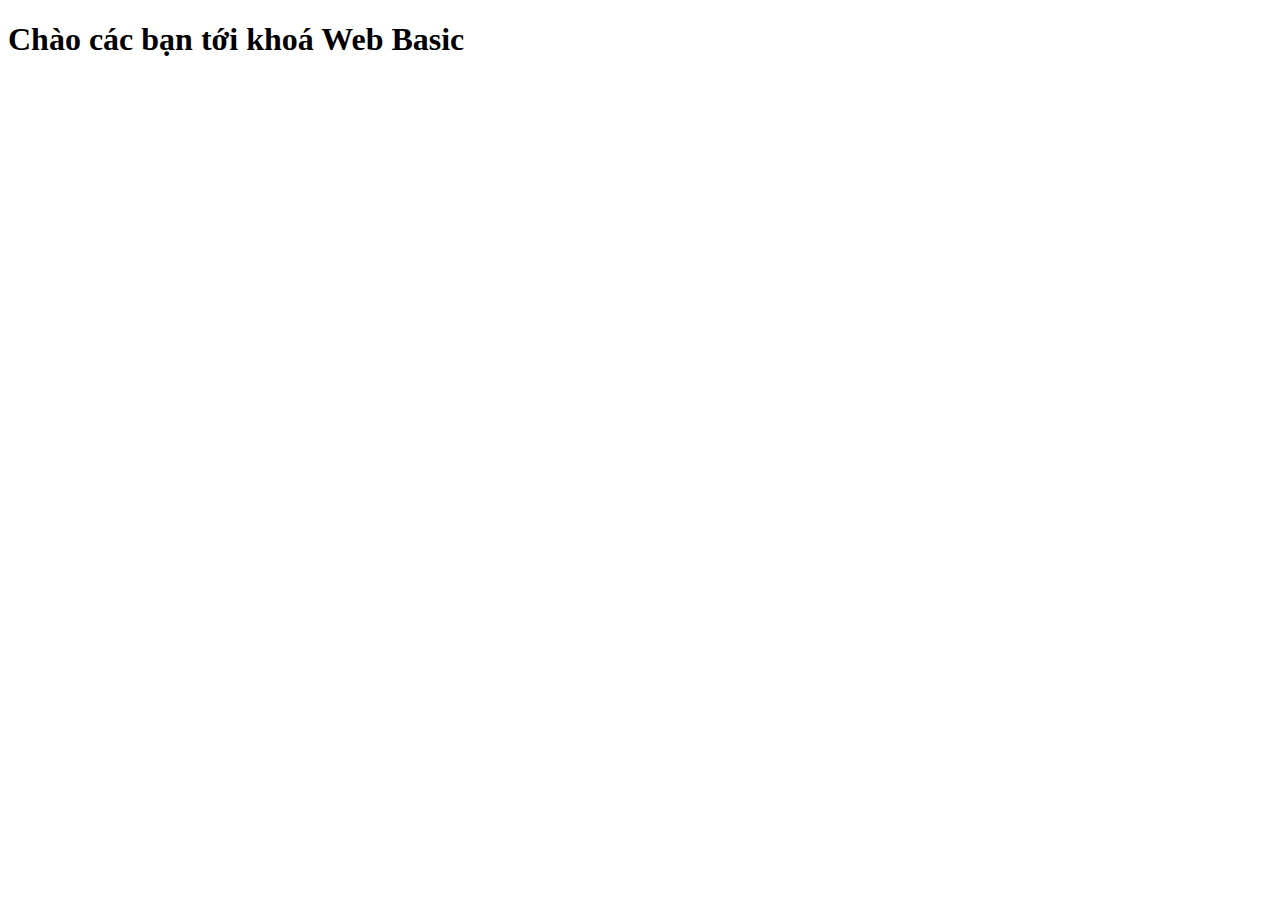
==== B1/index.html @ fb662813 "add first commit" ====
<!DOCTYPE html>
<html lang="en">
    <head>
        <meta charset="UTF-8">
        <meta name="viewport" content="width=device-width, initial-scale=1.0">
        <title>Buổi 1</title>
    </head>
    <body>
        <h1>Chào các bạn tới khoá Web Basic</h1>
    </body>
</html>
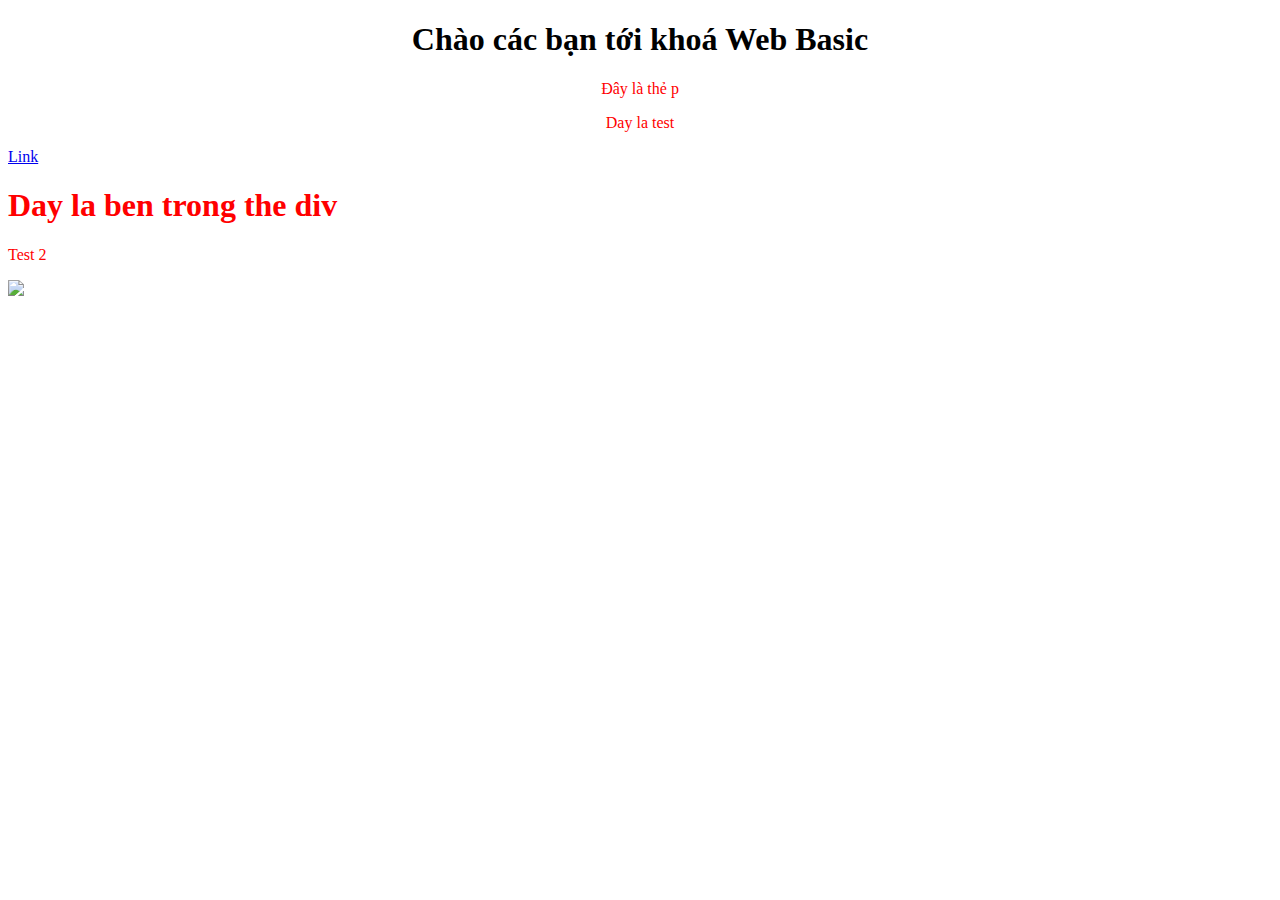
==== commit b360cfdb: "update" ====
--- a/B1/index.html
+++ b/B1/index.html
@@ -4,8 +4,30 @@
         <meta charset="UTF-8">
         <meta name="viewport" content="width=device-width, initial-scale=1.0">
         <title>Buổi 1</title>
+
+        <link rel="stylesheet" href="style.css">
     </head>
+
     <body>
-        <h1>Chào các bạn tới khoá Web Basic</h1>
+        <h1 id="test">Chào các bạn tới khoá Web Basic</h1>
+        <p class="test text-test">Đây là thẻ p</p>
+        <p class="test text-test">Day la test</p>
+        <a href="https://www.google.com/" target="_blank">Link</a>
+
+        <div style="width: 400px;">
+            <div>
+                <div>
+                    <div>
+                        <div>
+                            <div>
+                                <h1 class="test">Day la ben trong the div</h1>
+                            </div>
+                        </div>
+                    </div>
+                </div>
+            </div>
+            <p class="test">Test 2</p>
+            <img src="https://th.bing.com/th/id/OIP.pqzmReJ5GmfF2fiVtcnHPwHaE8?rs=1&pid=ImgDetMain" width="500px">
+        </div>
     </body>
 </html>--- a/B1/style.css
+++ b/B1/style.css
@@ -0,0 +1,19 @@
+.test {
+  color: red;
+}
+
+p {
+  color: blue;
+}
+
+#test {
+  text-align: center;
+}
+
+#test2 {
+  color: green;
+}
+
+.text-test {
+  text-align: center;
+}
